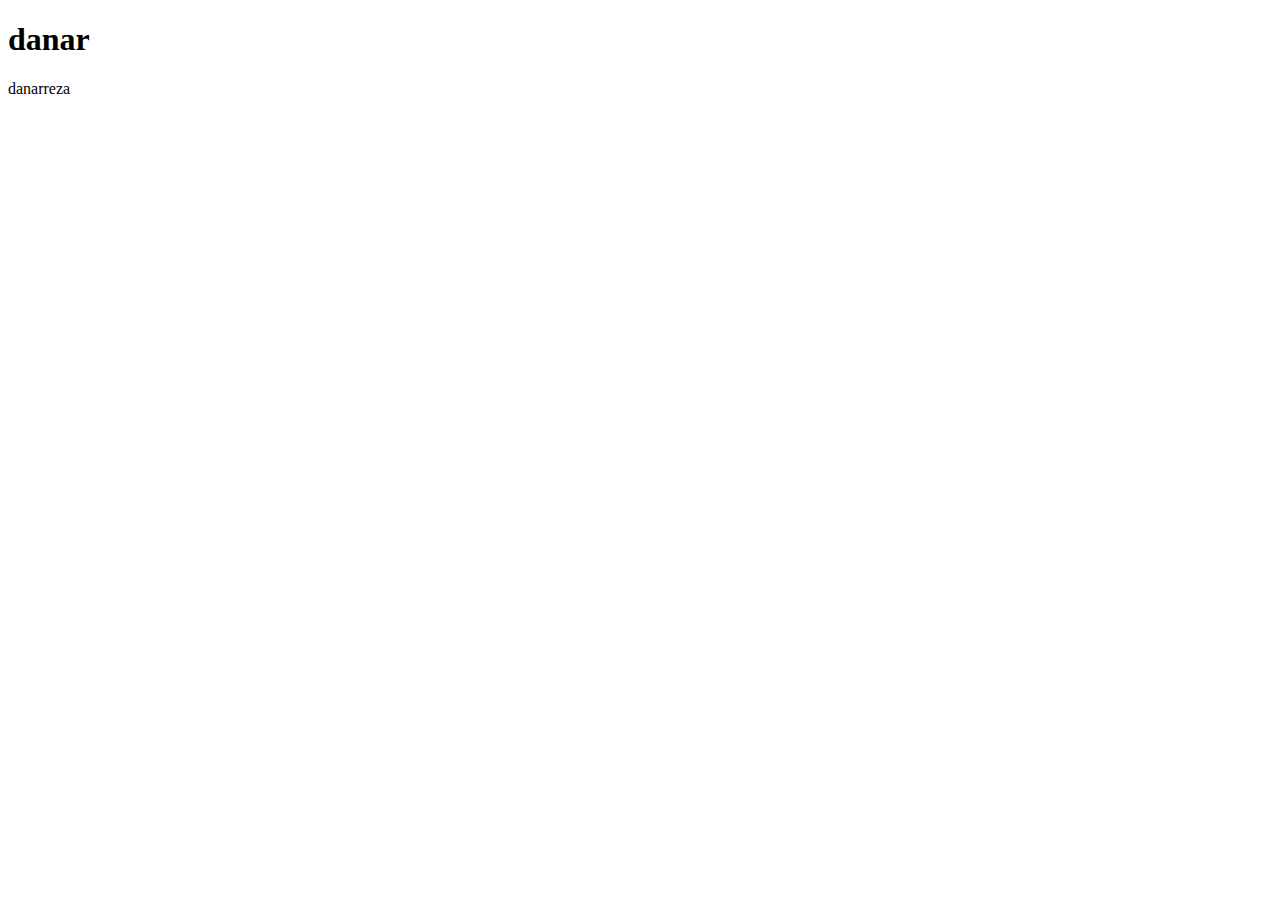
==== index.html @ 53dc7056 "FirstCommit" ====
<!DOCTYPE html>
<html lang="en">
<head>
    <meta charset="UTF-8">
    <meta http-equiv="X-UA-Compatible" content="IE=edge">
    <meta name="viewport" content="width=device-width, initial-scale=1.0">
    <title>coding 1</title>
</head> <h1>danar</h1>
<body>
    <p>danarreza</p>
</body>
</html>
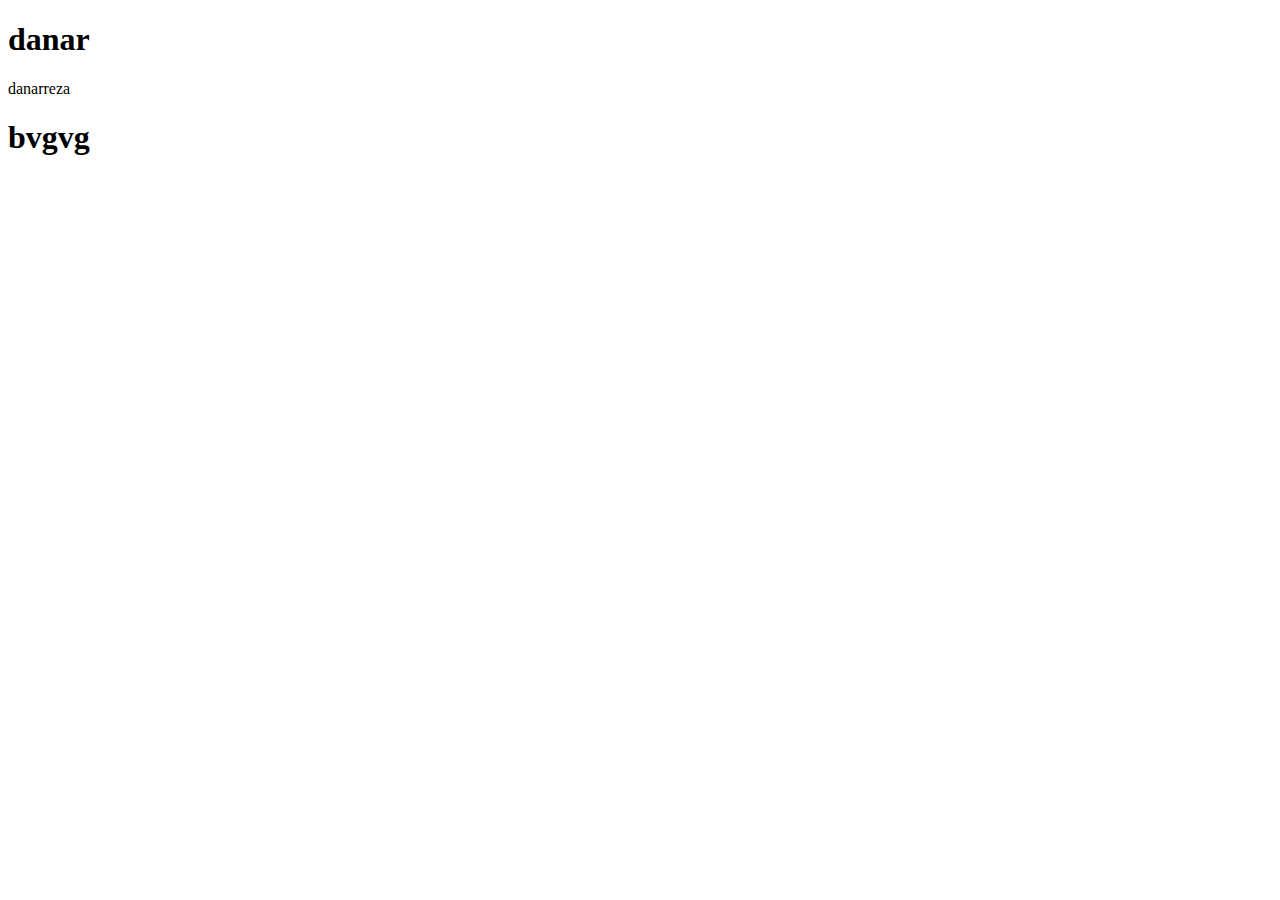
==== commit 0a0b8245: "menambahkan modif" ====
--- a/index.html
+++ b/index.html
@@ -9,5 +9,6 @@
 </head> <h1>danar</h1>
 <body>
     <p>danarreza</p>
+    <h1>bvgvg</h1>
 </body>
 </html>